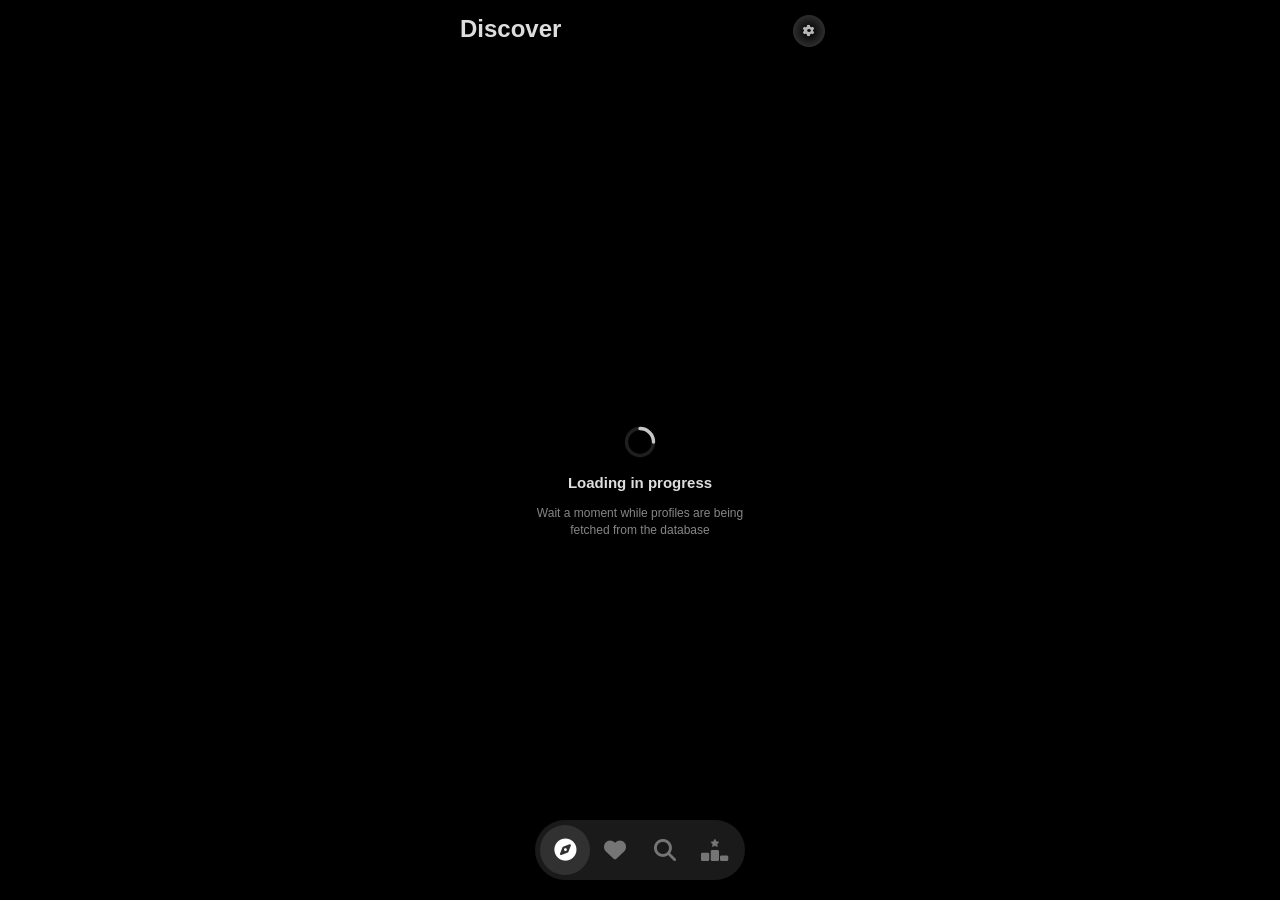
==== index.html @ c75aaf62 "Added website files (excluding database)" ====
<!DOCTYPE html>
<html lang="en">
<head>
    <meta charset="UTF-8">
    <meta name="viewport" content="width=device-width, initial-scale=1.0">
    <title>Dating - Scratch Swipe</title>
    <link rel="stylesheet" href="styles.css">
    <link rel="preconnect" href="https://rsms.me/">
    <link rel="stylesheet" href="https://rsms.me/inter/inter.css">
    <link rel="stylesheet" href="https://cdnjs.cloudflare.com/ajax/libs/font-awesome/6.1.1/css/all.min.css" integrity="..." crossorigin="anonymous" referrerpolicy="no-referrer" />
</head>
<body>
    <div class="app">
        <div class="topbar">
            <p class="topbar-header">Discover</p>
            <button class="circular-btn" id="settings-btn"><i class="fa-solid fa-gear icon"></i></button>
        </div>
        <div class="dating-content">
            <div class="dating-card-button-container">
                <button class="dating-card-button dislike"><i class="fa-solid fa-heart-crack icon"></i></button>
                <button class="dating-card-button like"><i class="fa-solid fa-heart icon"></i></button>
            </div>
        </div>
    </div>
    <script src="popup.js"></script>
</body>
</html>
---- styles.css ----
:root {
  font-family: Inter, sans-serif;
  --white1: #dedede;
  --white2: #b7b7b7;
  --white3: #868686;
  --white4: #4d4d4d;
  --bg1: #141414;
  --bg2: #1f1f1f;
  --bg3: #2a2a2a;
  --bg4: #353535;
  --bg5: #404040;
  --bg6: #4b4b4b;
  --primary: #d18e31;
}

@supports (font-variation-settings: normal) {
  :root {
    font-family: InterVariable, sans-serif;
  }
}

body,
h1,
h2,
h3,
h4,
p,
figure,
blockquote,
dl,
dd {
  margin: 0;
}

input,
button,
textarea,
select {
  font: inherit;
}

body,
html {
  width: 100%;
  height: 100%;
  background-color: black;
}

body {
  display: flex;
  justify-content: center;
  align-items: center;
}

.app {
  height: 100%;
  width: 400px;
  box-sizing: border-box;
  display: flex;
  flex-direction: column;
  position: relative;
  background-color: #000000;
  overflow: hidden;
}

.main-header {
  margin-left: 5px;
  font-size: 24px;
  font-weight: bold;
  color: var(--white1);
}

.dating-content {
  padding: 15px;
  padding-top: 0px;
  box-sizing: border-box;
  display: flex;
  flex-direction: column;
  justify-content: center;
  align-items: center;
  width: 100%;
  height: 100%;
  position: relative; /* required for ghost card absolute stacking */
}

/* Top bar */

.topbar {
  width: 100%;
  position: sticky;
  top: 0;
  left: 0;
  padding: 15px;
  box-sizing: border-box;
  display: flex;
  flex-direction: row;
  justify-content: space-between;
  gap: 10px;
}

.topbar-container {
  width: 100%;
  display: flex;
  flex-direction: column;
  gap: 10px;
}

.circular-btn {
  all: unset;
  width: 32px;
  height: 32px;
  aspect-ratio: 1 / 1;
  font-size: 12px;
  box-sizing: border-box;
  border-radius: 360px;
  color: var(--white2);
  display: flex;
  justify-content: center;
  align-items: center;
  background: radial-gradient(
    circle,
    rgba(255, 255, 255, 0.05) 20%,
    rgba(255, 255, 255, 0.1) 40%,
    rgba(255, 255, 255, 0.2) 80%,
    rgba(255, 255, 255, 0.3) 100%
  );
  cursor: pointer;
}

.topbar-header {
  color: var(--white1);
  font-size: 24px;
  font-weight: bolder;
  margin-left: 5px;
}

.topbar-header-container {
  display: flex;
  flex-direction: row;
  justify-content: space-between;
}

.searchbar {
  width: 100%;
  height: 30px;
  border-radius: 360px;
  background-color: rgba(255, 255, 255, 0.1);
  color: var(--white1);
  align-items: center;
  display: flex;
  gap: 7.5px;
  font-size: 12px;
  padding: 0px 12px;
  box-sizing: border-box;
}

.searchbar .icon {
  color: var(--white3);
}

.search-input {
  all: unset;
  width: 100%;
  height: 100%;
}

.topbar-input-container {
  display: flex;
  flex-direction: row;
  align-items: center;
  gap: 10px;
}

/* BOTTOM BAR */

.bottom-area {
  position: sticky;
  z-index: 998;
}

.bottombar {
  width: fit-content;
  position: absolute;
  bottom: 20px;
  left: 50%;
  transform: translateX(-50%);
  padding: 5px;
  box-sizing: border-box;
  border-radius: 360px;
  background-color: rgba(255, 255, 255, 0.1);
  display: flex;
  flex-direction: row;
  justify-content: center;
  align-items: center;
  gap: 0px;
  backdrop-filter: blur(10px) brightness(0.8);
  box-shadow: rgba(0, 0, 0, 0.56) 0px 22px 70px 4px;
}

.nav-btn {
  width: 30px;
  height: 30px;
  display: flex;
  justify-content: center;
  align-items: center;
  padding: 10px;
  font-size: 22px;
  color: rgba(255, 255, 255, 0.4);
  border-radius: 360px;
  cursor: pointer;
  transition: background-color 0.15s ease, color 0.15s ease;
}

.nav-btn:hover {
  color: var(--white2);
}

.nav-btn.selected {
  color: white;
  background-color: rgba(255, 255, 255, 0.1);
}

/* DATING CARD */

.dating-content .dating-card {
  max-width: 90%;
  width: 400px;
  aspect-ratio: 1 / 1;
  border-radius: 0px !important;
  display: flex;
  flex-direction: column;
  justify-content: flex-end;
  position: relative;
  transition: transform 0.3s ease;
  overflow: hidden;
}

.app:has(.details-section.open) .dating-content .card-stack-wrapper,
.app:has(.details-section.open) .dating-content .dating-card-button-container {
  transform: translateY(-100px);
}

.dating-content .card-stack-wrapper {
  transition: transform 0.3s ease;
}

.dating-content .dating-card-content {
  padding: 20px;
  color: var(--white1);
  display: flex;
  flex-direction: column;
  gap: 5px;
  z-index: 1;
}

.dating-content .gradient-overlay {
  position: absolute;
  bottom: -2px;
  width: 100%;
  height: 75%;
  border-radius: 12px;
  z-index: 0;
  background: linear-gradient(
    to top,
    rgba(0, 0, 0, 0.75) 0%,
    rgba(0, 0, 0, 0.6) 30%,
    rgba(0, 0, 0, 0.3) 65%,
    rgba(0, 0, 0, 0) 100%
  );
  -webkit-mask-image: none;
  mask-image: none;
  overflow: hidden;
}

.dating-content .gradient-overlay::before {
  content: "";
  position: absolute;
  inset: 0;
  z-index: -1;
  -webkit-backdrop-filter: blur(8px);
  backdrop-filter: blur(8px);
  -webkit-mask-image: linear-gradient(
    to top,
    rgba(0, 0, 0, 1) 0%,
    rgba(0, 0, 0, 0.85) 30%,
    rgba(0, 0, 0, 0.5) 65%,
    rgba(0, 0, 0, 0) 100%
  );
  mask-image: linear-gradient(
    to top,
    rgba(0, 0, 0, 1) 0%,
    rgba(0, 0, 0, 0.85) 30%,
    rgba(0, 0, 0, 0.5) 65%,
    rgba(0, 0, 0, 0) 100%
  );
}

.dating-content .dating-card .name,
.dating-content .ghost-card .name {
  font-size: 24px;
  font-weight: bold;
}

.dating-content .dating-card .name span,
.dating-content .ghost-card .name span {
  margin-left: 5px;
  font-weight: normal;
  color: var(--white3);
}

.dating-content .country {
  font-size: 14px;
  color: var(--white3);
}

.dating-content .country-container {
  display: flex;
  flex-direction: row;
  align-items: center;
  gap: 7.5px;
}

.dating-content .country-container .icon {
  font-size: 10px;
  color: var(--white3);
}

.chip-container {
  display: flex;
  flex-direction: row;
  gap: 4px;
}

.dating-content .chip-container {
  margin-top: 10px;
}

.chip-info {
  backdrop-filter: blur(8px);
  background-color: rgba(255, 255, 255, 0.1);
  padding: 5px 10px;
  border-radius: 360px;
  font-size: 10px;
  color: var(--white1);
}

.chip-info.selected {
  background-color: rgba(255,255,255,1) !important;
  color: #000 !important;
}

.dating-content .dating-card .profile-picture {
  position: absolute;
  top: 0;
  width: 100%;
  z-index: 0;
  height: 100%;
  border-radius: 12px;
  object-fit: cover;
  background-color: black;
}

/* BUTTONS */

.dating-card-button-container {
  display: flex;
  flex-direction: row;
  gap: 20px;
  margin-top: 40px;
  transition: transform 0.3s ease;
}

.like {
  all: unset;
  position: relative;
  display: flex;
  justify-content: center;
  align-items: center;
  border-radius: 50%;
  background: linear-gradient(145deg, #d94a5d, #a81f33);
  color: #fff;
  font-size: 24px;
  padding: 15px;
  cursor: pointer;
  overflow: hidden;
  box-shadow:
    inset 0 4px 8px rgba(0, 0, 0, 0.6),
    inset 0 2px 4px rgba(255, 255, 255, 0.3),
    0 0 15px rgba(255, 30, 50, 0.9),
    0 0 30px rgba(255, 30, 50, 0.5);
  transition: transform 0.12s ease;
}

.like .icon {
  position: relative;
  z-index: 1;
}

.like::before {
  content: "";
  position: absolute;
  top: -50%;
  left: -50%;
  width: 200%;
  height: 200%;
  background: linear-gradient(
    120deg,
    transparent 30%,
    rgba(255, 255, 255, 0.5) 50%,
    transparent 70%
  );
  transform: rotate(25deg);
  animation: shine 3s linear infinite;
}

.like::after {
  content: "";
  position: absolute;
  inset: -3px;
  border-radius: 50%;
  background: conic-gradient(
    from 0deg,
    transparent,
    #ff2e4d,
    transparent,
    #ff2e4d,
    transparent
  );
  animation: spin 2s linear infinite;
  z-index: 0;
  filter: blur(2px);
}

/* ANIMATIONS */
@keyframes shine {
  0% {
    transform: translateX(-100%) rotate(25deg);
  }
  100% {
    transform: translateX(100%) rotate(25deg);
  }
}

@keyframes spin {
  0% {
    transform: rotate(0deg);
  }
  100% {
    transform: rotate(360deg);
  }
}

.dislike {
  all: unset;
  display: flex;
  justify-content: center;
  align-items: center;
  border-radius: 360px;
  background-color: #4b4b4b;
  color: #fff;
  font-size: 24px;
  padding: 15px;
  cursor: pointer;
  transition: transform 0.12s ease;
  box-shadow:
    rgba(0, 0, 0, 0.17) 0px -23px 25px 0px inset,
    rgba(0, 0, 0, 0.15) 0px -36px 30px 0px inset,
    rgba(0, 0, 0, 0.1) 0px -79px 40px 0px inset,
    rgba(0, 0, 0, 0.06) 0px 2px 1px,
    rgba(0, 0, 0, 0.09) 0px 4px 2px,
    rgba(0, 0, 0, 0.09) 0px 8px 4px,
    rgba(0, 0, 0, 0.09) 0px 16px 8px,
    rgba(0, 0, 0, 0.09) 0px 32px 16px;
}

.like:active,
.dislike:active {
  transform: scale(0.88);
}

/* DETAILS SECTION */

.details-section {
  width: 100%;
  height: 55%;
  background-color: var(--bg2);
  position: absolute;
  bottom: 0;
  left: 0;
  border-top-right-radius: 20px;
  border-top-left-radius: 20px;
  z-index: 999;
  padding: 20px;
  box-sizing: border-box;
  overflow-y: auto;
  transform: translateY(100%);
  transition: transform 0.4s cubic-bezier(0.32, 0.72, 0, 1);
}

.details-section.open {
  transform: translateY(0%);
}

.details-section::-webkit-scrollbar {
  display: none;
}

.details-section .header {
  display: flex;
  flex-direction: row;
  align-items: center;
  color: var(--white1);
  font-size: 16px;
  font-weight: bold;
}

.details-section hr {
  width: 100%;
  border: 0.5px solid var(--bg4);
  margin: 20px 0px;
}

/* PROFILE HEADER */

.profile-header {
  display: flex;
  flex-direction: row;
  gap: 12.5px;
  margin-bottom: 20px;
  align-items: center;
}

.details-section .profile-picture {
  border-radius: 360px;
  width: 50px;
  height: 50px;
  object-fit: cover;
  background-color: black;
}

.details-section .name {
  color: var(--white1);
  font-size: 16px;
  font-weight: bold;
  line-break: anywhere;
}

.profile-text-container {
  display: flex;
  flex-direction: column;
  gap: 7.5px;
  justify-content: center;
  width: calc(100% - (50px + 12.5px));
}

/* ABOUT ME */

.bio {
  color: var(--white1);
  font-size: 12px;
  white-space: pre-line;
  line-height: 1.6;
  overflow-wrap: break-word;
}

.bio-read-toggle {
  display: block;
}

.about-me-header-row {
  margin-bottom: 10px;
}

.details-section .join-date-container,
.details-section .country-container,
.details-section .profile-link-container,
.details-section .id-container {
  display: flex;
  flex-direction: row;
  align-items: center;
  gap: 5px;
  font-size: 14px;
}

.profile-meta-container {
  margin-top: 20px;
  display: flex;
  flex-direction: column;
  gap: 7.5px;
}

.details-section .join-date-container .icon,
.details-section .country-container .icon,
.details-section .id-container .icon {
  color: var(--white4);
}

.details-section .join-date-container .join-date,
.details-section .country-container .country,
.details-section .id-container .id {
  color: var(--white3);
}

.details-section .profile-link-container .profile-link,
.details-section .profile-link-container .icon {
  color: var(--primary);
}
.details-section .profile-link-container .profile-link {
  cursor: pointer;
  text-underline-offset: 2.5px;
  text-decoration: none;
}

.details-section .profile-link-container .profile-link:hover {
  text-decoration: underline;
}

/* PROFILE STATS */

.profile-stats-container {
  display: flex;
  flex-direction: row;
  gap: 20px;
  align-items: center;
  margin-top: 15px;
}

.profile-stats-container .profile-stats {
  display: flex;
  flex-direction: column;
  color: var(--white1);
  font-size: 18px;
  font-weight: bold;
}

.profile-stats-container .profile-stats span {
  font-size: 12px;
  font-weight: normal;
  text-transform: uppercase;
  color: var(--white3);
  margin-top: 3px;
}

/* PROJECTS */

.projects-header-container {
  display: flex;
  flex-direction: row;
  align-items: center;
  justify-content: space-between;
  margin-top: 20px;
  margin-bottom: 10px;
  font-size: 16px;
}

.projects-header {
  gap: 5px;
}

.view-all-projects {
  all: unset;
  color: #0088ff;
  font-size: 12px;
  cursor: pointer;
}
.projects-header span {
  color: var(--white3);
  font-size: 14px;
  font-weight: normal;
}

.projects-container {
  display: grid;
  grid-template-columns: repeat(3, 1fr);
  gap: 10px;
  margin-top: 10px;
}

.projects-container .project-image {
  width: 100%;
  height: 80px;
  border-radius: 8px;
  object-fit: cover;
  margin-bottom: 5px;
}

.projects-container .project-title {
  color: var(--white1);
  font-weight: bold;
  margin-bottom: 5px;
  font-size: 12px;
}

/* SEARCH */

.search {
  height: 100%;
  padding: 15px;
  padding-top: 0px;
  box-sizing: border-box;
  display: flex;
  flex-direction: column;
  overflow-y: auto;
  padding-bottom: 100px;
}

.search::-webkit-scrollbar,
.leaderboard-content::-webkit-scrollbar {
  background-color: black;
  width: 10px;
}

.search::-webkit-scrollbar-thumb,
.leaderboard-content::-webkit-scrollbar-thumb {
  background-color: rgba(255, 255, 255, 0.15);
  border-radius: 360px;
}

.search::-webkit-scrollbar-thumb:hover,
.leaderboard-content::-webkit-scrollbar-thumb:hover {
  background-color: rgba(255, 255, 255, 0.25);
}

.search .chip-container {
  position: sticky;
  top: 0;
  z-index: 999;
  background: black;
  padding-bottom: 10px;
}

.search-results {
  display: flex;
  flex-direction: column;
  gap: 5px;
  margin-top: 0px;
  position: relative;
  height: 100%;
}

.search .chip-info {
  cursor: pointer;
  transition: background-color 0.15s ease;
  font-size: 12px;
}

.search .chip-info:hover {
  background-color: rgba(255, 255, 255, 0.15);
}

.search-results .dating-card {
  width: 100%;
  height: 50px;
  display: flex;
  flex-direction: row;
  align-items: center;
  gap: 10px;
}

.search-results .profile-picture {
  height: 80%;
  aspect-ratio: 1 / 1;
  border-radius: 360px;
  object-fit: cover;
}

.search-results .dating-card-content {
  color: var(--white1);
  display: flex;
  flex-direction: column;
  justify-content: center;
  gap: 5px;
  z-index: 1;
}

.search-results .dating-card .name {
  font-size: 16px;
  font-weight: bold;
  width: 100%;
  line-break: anywhere;
}

.search-results .dating-card .name span {
  margin-left: 5px;
  font-weight: normal;
  color: var(--white3);
}

.search-results .country {
  font-size: 10px;
  color: var(--white3);
}

.search-results .country-container .icon {
  font-size: 6px;
  color: var(--white3);
}

.search-results .country-container {
  display: flex;
  flex-direction: row;
  align-items: center;
  gap: 5px;
}

.search-results .dating-card:last-child {
  padding-bottom: 100px;
}

/* LEADERBOARD */

.leaderboard-content {
  height: 100%;
  padding: 15px;
  padding-top: 0px;
  box-sizing: border-box;
  display: flex;
  flex-direction: column;
  overflow-y: auto;
  padding-bottom: 100px;
}

.tab-container {
  display: flex;
  flex-direction: row;
  gap: 10px;
  margin-bottom: 10px;
  border-bottom: 1px solid rgba(255, 255, 255, 0.1);
  background-color: #000000;
  position: sticky;
  top: 0;
  z-index: 9999;
}

.tab {
  color: var(--white3);
  padding: 5px 10px;
  padding-bottom: 10px;
  cursor: pointer;
  transition: background-color 0.15s ease, color 0.15s ease;
  font-size: 14px;
}

.tab.selected {
  border-bottom: 1px solid rgba(255, 255, 255, 0.35);
  color: var(--white1);
}


.leaderboard-content .dating-card {
  width: 100%;
  height: 50px;
  display: flex;
  flex-direction: row;
  align-items: center;
  gap: 10px;
}

.leaderboard-content .profile-picture {
  height: 80%;
  aspect-ratio: 1 / 1;
  border-radius: 360px;
  object-fit: cover;
}

.leaderboard-content .dating-card-content {
  color: var(--white1);
  display: flex;
  flex-direction: column;
  justify-content: center;
  gap: 5px;
  z-index: 1;
}

.leaderboard-content .dating-card .dating-card-rank {
  font-size: 12px;
  color: var(--white3);
  width: 20px;
  justify-content: center;
  display: flex;
}

.leaderboard-content .dating-card .name {
  font-size: 16px;
  font-weight: bold;
}

.leaderboard-content .dating-card .stats {
  font-size: 12px;
  color: var(--white3);
}

/* LIKED SECTION */

.liked-content {
  height: 100%;
  padding: 15px;
  padding-top: 0px;
  box-sizing: border-box;
  display: flex;
  flex-direction: column;
  overflow-y: auto;
}
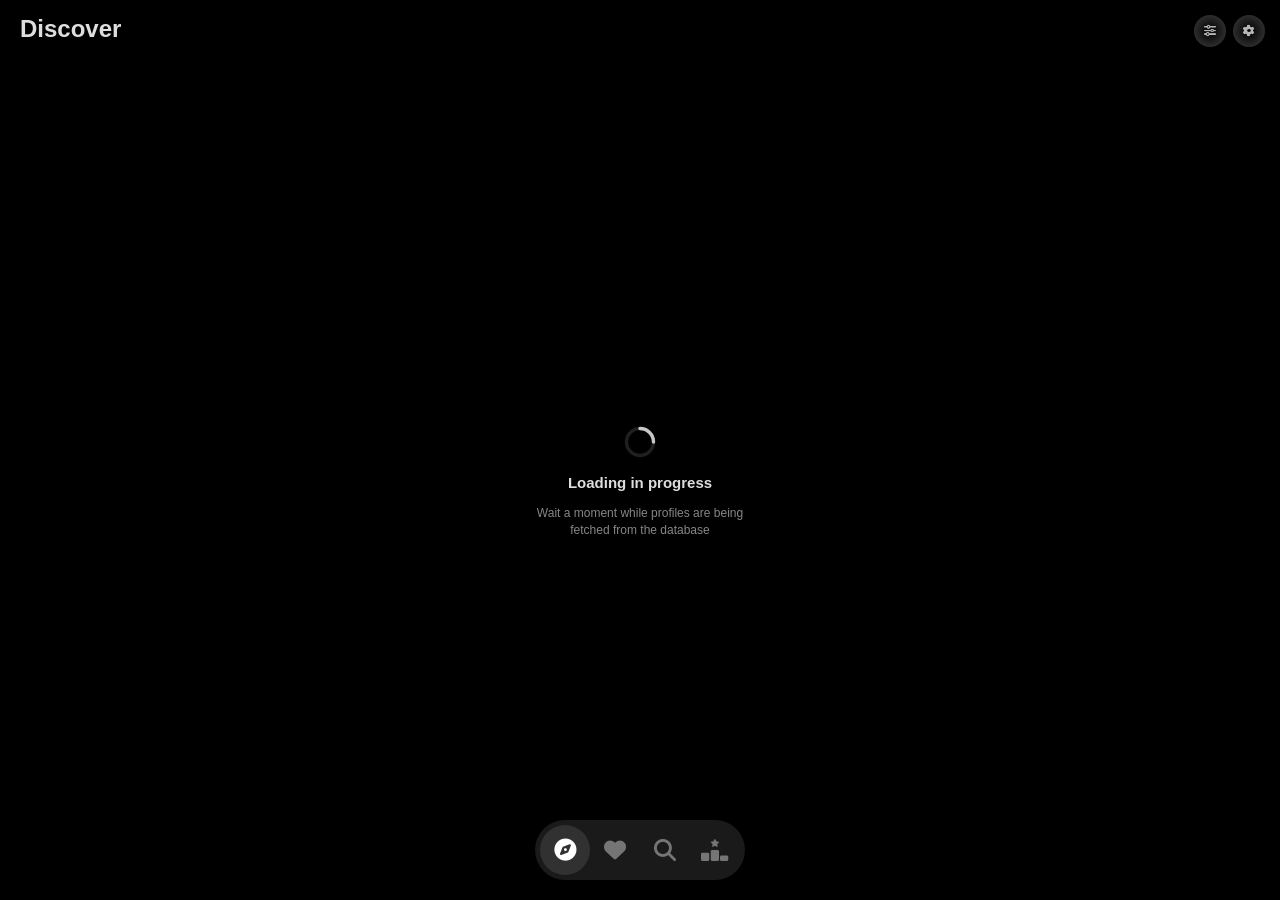
==== commit 520adb86: "V.2.0" ====
--- a/index.html
+++ b/index.html
@@ -13,7 +13,10 @@
     <div class="app">
         <div class="topbar">
             <p class="topbar-header">Discover</p>
-            <button class="circular-btn" id="settings-btn"><i class="fa-solid fa-gear icon"></i></button>
+            <div style="display: flex; gap: 7.5px;">
+                <button class="circular-btn" id="discover-filter-btn"><i class="fa-solid fa-sliders"></i></button>
+                <button class="circular-btn" id="settings-btn"><i class="fa-solid fa-gear icon"></i></button>
+            </div>
         </div>
         <div class="dating-content">
             <div class="dating-card-button-container">
@@ -22,6 +25,18 @@
             </div>
         </div>
     </div>
-    <script src="popup.js"></script>
+    <!-- Application Scripts -->
+    <script src="js/utils.js"></script>
+    <script src="js/storage.js"></script>
+    <script src="js/ui.js"></script>
+    <script src="js/presets.js"></script>
+    <script src="js/database.js"></script>
+    <script src="js/details.js"></script>
+    <script src="js/settings.js"></script>
+    <script src="js/discover.js"></script>
+    <script src="js/search.js"></script>
+    <script src="js/leaderboard.js"></script>
+    <script src="js/liked.js"></script>
+    <script src="js/main.js"></script>
 </body>
 </html>
--- a/styles.css
+++ b/styles.css
@@ -1,904 +1,14 @@
-:root {
-  font-family: Inter, sans-serif;
-  --white1: #dedede;
-  --white2: #b7b7b7;
-  --white3: #868686;
-  --white4: #4d4d4d;
-  --bg1: #141414;
-  --bg2: #1f1f1f;
-  --bg3: #2a2a2a;
-  --bg4: #353535;
-  --bg5: #404040;
-  --bg6: #4b4b4b;
-  --primary: #d18e31;
-}
-
-@supports (font-variation-settings: normal) {
-  :root {
-    font-family: InterVariable, sans-serif;
-  }
-}
-
-body,
-h1,
-h2,
-h3,
-h4,
-p,
-figure,
-blockquote,
-dl,
-dd {
-  margin: 0;
-}
-
-input,
-button,
-textarea,
-select {
-  font: inherit;
-}
-
-body,
-html {
-  width: 100%;
-  height: 100%;
-  background-color: black;
-}
-
-body {
-  display: flex;
-  justify-content: center;
-  align-items: center;
-}
-
-.app {
-  height: 100%;
-  width: 400px;
-  box-sizing: border-box;
-  display: flex;
-  flex-direction: column;
-  position: relative;
-  background-color: #000000;
-  overflow: hidden;
-}
-
-.main-header {
-  margin-left: 5px;
-  font-size: 24px;
-  font-weight: bold;
-  color: var(--white1);
-}
-
-.dating-content {
-  padding: 15px;
-  padding-top: 0px;
-  box-sizing: border-box;
-  display: flex;
-  flex-direction: column;
-  justify-content: center;
-  align-items: center;
-  width: 100%;
-  height: 100%;
-  position: relative; /* required for ghost card absolute stacking */
-}
-
-/* Top bar */
-
-.topbar {
-  width: 100%;
-  position: sticky;
-  top: 0;
-  left: 0;
-  padding: 15px;
-  box-sizing: border-box;
-  display: flex;
-  flex-direction: row;
-  justify-content: space-between;
-  gap: 10px;
-}
-
-.topbar-container {
-  width: 100%;
-  display: flex;
-  flex-direction: column;
-  gap: 10px;
-}
-
-.circular-btn {
-  all: unset;
-  width: 32px;
-  height: 32px;
-  aspect-ratio: 1 / 1;
-  font-size: 12px;
-  box-sizing: border-box;
-  border-radius: 360px;
-  color: var(--white2);
-  display: flex;
-  justify-content: center;
-  align-items: center;
-  background: radial-gradient(
-    circle,
-    rgba(255, 255, 255, 0.05) 20%,
-    rgba(255, 255, 255, 0.1) 40%,
-    rgba(255, 255, 255, 0.2) 80%,
-    rgba(255, 255, 255, 0.3) 100%
-  );
-  cursor: pointer;
-}
-
-.topbar-header {
-  color: var(--white1);
-  font-size: 24px;
-  font-weight: bolder;
-  margin-left: 5px;
-}
-
-.topbar-header-container {
-  display: flex;
-  flex-direction: row;
-  justify-content: space-between;
-}
-
-.searchbar {
-  width: 100%;
-  height: 30px;
-  border-radius: 360px;
-  background-color: rgba(255, 255, 255, 0.1);
-  color: var(--white1);
-  align-items: center;
-  display: flex;
-  gap: 7.5px;
-  font-size: 12px;
-  padding: 0px 12px;
-  box-sizing: border-box;
-}
-
-.searchbar .icon {
-  color: var(--white3);
-}
-
-.search-input {
-  all: unset;
-  width: 100%;
-  height: 100%;
-}
-
-.topbar-input-container {
-  display: flex;
-  flex-direction: row;
-  align-items: center;
-  gap: 10px;
-}
-
-/* BOTTOM BAR */
-
-.bottom-area {
-  position: sticky;
-  z-index: 998;
-}
-
-.bottombar {
-  width: fit-content;
-  position: absolute;
-  bottom: 20px;
-  left: 50%;
-  transform: translateX(-50%);
-  padding: 5px;
-  box-sizing: border-box;
-  border-radius: 360px;
-  background-color: rgba(255, 255, 255, 0.1);
-  display: flex;
-  flex-direction: row;
-  justify-content: center;
-  align-items: center;
-  gap: 0px;
-  backdrop-filter: blur(10px) brightness(0.8);
-  box-shadow: rgba(0, 0, 0, 0.56) 0px 22px 70px 4px;
-}
-
-.nav-btn {
-  width: 30px;
-  height: 30px;
-  display: flex;
-  justify-content: center;
-  align-items: center;
-  padding: 10px;
-  font-size: 22px;
-  color: rgba(255, 255, 255, 0.4);
-  border-radius: 360px;
-  cursor: pointer;
-  transition: background-color 0.15s ease, color 0.15s ease;
-}
-
-.nav-btn:hover {
-  color: var(--white2);
-}
-
-.nav-btn.selected {
-  color: white;
-  background-color: rgba(255, 255, 255, 0.1);
-}
-
-/* DATING CARD */
-
-.dating-content .dating-card {
-  max-width: 90%;
-  width: 400px;
-  aspect-ratio: 1 / 1;
-  border-radius: 0px !important;
-  display: flex;
-  flex-direction: column;
-  justify-content: flex-end;
-  position: relative;
-  transition: transform 0.3s ease;
-  overflow: hidden;
-}
-
-.app:has(.details-section.open) .dating-content .card-stack-wrapper,
-.app:has(.details-section.open) .dating-content .dating-card-button-container {
-  transform: translateY(-100px);
-}
-
-.dating-content .card-stack-wrapper {
-  transition: transform 0.3s ease;
-}
-
-.dating-content .dating-card-content {
-  padding: 20px;
-  color: var(--white1);
-  display: flex;
-  flex-direction: column;
-  gap: 5px;
-  z-index: 1;
-}
-
-.dating-content .gradient-overlay {
-  position: absolute;
-  bottom: -2px;
-  width: 100%;
-  height: 75%;
-  border-radius: 12px;
-  z-index: 0;
-  background: linear-gradient(
-    to top,
-    rgba(0, 0, 0, 0.75) 0%,
-    rgba(0, 0, 0, 0.6) 30%,
-    rgba(0, 0, 0, 0.3) 65%,
-    rgba(0, 0, 0, 0) 100%
-  );
-  -webkit-mask-image: none;
-  mask-image: none;
-  overflow: hidden;
-}
-
-.dating-content .gradient-overlay::before {
-  content: "";
-  position: absolute;
-  inset: 0;
-  z-index: -1;
-  -webkit-backdrop-filter: blur(8px);
-  backdrop-filter: blur(8px);
-  -webkit-mask-image: linear-gradient(
-    to top,
-    rgba(0, 0, 0, 1) 0%,
-    rgba(0, 0, 0, 0.85) 30%,
-    rgba(0, 0, 0, 0.5) 65%,
-    rgba(0, 0, 0, 0) 100%
-  );
-  mask-image: linear-gradient(
-    to top,
-    rgba(0, 0, 0, 1) 0%,
-    rgba(0, 0, 0, 0.85) 30%,
-    rgba(0, 0, 0, 0.5) 65%,
-    rgba(0, 0, 0, 0) 100%
-  );
-}
-
-.dating-content .dating-card .name,
-.dating-content .ghost-card .name {
-  font-size: 24px;
-  font-weight: bold;
-}
-
-.dating-content .dating-card .name span,
-.dating-content .ghost-card .name span {
-  margin-left: 5px;
-  font-weight: normal;
-  color: var(--white3);
-}
-
-.dating-content .country {
-  font-size: 14px;
-  color: var(--white3);
-}
-
-.dating-content .country-container {
-  display: flex;
-  flex-direction: row;
-  align-items: center;
-  gap: 7.5px;
-}
-
-.dating-content .country-container .icon {
-  font-size: 10px;
-  color: var(--white3);
-}
-
-.chip-container {
-  display: flex;
-  flex-direction: row;
-  gap: 4px;
-}
-
-.dating-content .chip-container {
-  margin-top: 10px;
-}
-
-.chip-info {
-  backdrop-filter: blur(8px);
-  background-color: rgba(255, 255, 255, 0.1);
-  padding: 5px 10px;
-  border-radius: 360px;
-  font-size: 10px;
-  color: var(--white1);
-}
-
-.chip-info.selected {
-  background-color: rgba(255,255,255,1) !important;
-  color: #000 !important;
-}
-
-.dating-content .dating-card .profile-picture {
-  position: absolute;
-  top: 0;
-  width: 100%;
-  z-index: 0;
-  height: 100%;
-  border-radius: 12px;
-  object-fit: cover;
-  background-color: black;
-}
-
-/* BUTTONS */
-
-.dating-card-button-container {
-  display: flex;
-  flex-direction: row;
-  gap: 20px;
-  margin-top: 40px;
-  transition: transform 0.3s ease;
-}
-
-.like {
-  all: unset;
-  position: relative;
-  display: flex;
-  justify-content: center;
-  align-items: center;
-  border-radius: 50%;
-  background: linear-gradient(145deg, #d94a5d, #a81f33);
-  color: #fff;
-  font-size: 24px;
-  padding: 15px;
-  cursor: pointer;
-  overflow: hidden;
-  box-shadow:
-    inset 0 4px 8px rgba(0, 0, 0, 0.6),
-    inset 0 2px 4px rgba(255, 255, 255, 0.3),
-    0 0 15px rgba(255, 30, 50, 0.9),
-    0 0 30px rgba(255, 30, 50, 0.5);
-  transition: transform 0.12s ease;
-}
-
-.like .icon {
-  position: relative;
-  z-index: 1;
-}
-
-.like::before {
-  content: "";
-  position: absolute;
-  top: -50%;
-  left: -50%;
-  width: 200%;
-  height: 200%;
-  background: linear-gradient(
-    120deg,
-    transparent 30%,
-    rgba(255, 255, 255, 0.5) 50%,
-    transparent 70%
-  );
-  transform: rotate(25deg);
-  animation: shine 3s linear infinite;
-}
-
-.like::after {
-  content: "";
-  position: absolute;
-  inset: -3px;
-  border-radius: 50%;
-  background: conic-gradient(
-    from 0deg,
-    transparent,
-    #ff2e4d,
-    transparent,
-    #ff2e4d,
-    transparent
-  );
-  animation: spin 2s linear infinite;
-  z-index: 0;
-  filter: blur(2px);
-}
-
-/* ANIMATIONS */
-@keyframes shine {
-  0% {
-    transform: translateX(-100%) rotate(25deg);
-  }
-  100% {
-    transform: translateX(100%) rotate(25deg);
-  }
-}
-
-@keyframes spin {
-  0% {
-    transform: rotate(0deg);
-  }
-  100% {
-    transform: rotate(360deg);
-  }
-}
-
-.dislike {
-  all: unset;
-  display: flex;
-  justify-content: center;
-  align-items: center;
-  border-radius: 360px;
-  background-color: #4b4b4b;
-  color: #fff;
-  font-size: 24px;
-  padding: 15px;
-  cursor: pointer;
-  transition: transform 0.12s ease;
-  box-shadow:
-    rgba(0, 0, 0, 0.17) 0px -23px 25px 0px inset,
-    rgba(0, 0, 0, 0.15) 0px -36px 30px 0px inset,
-    rgba(0, 0, 0, 0.1) 0px -79px 40px 0px inset,
-    rgba(0, 0, 0, 0.06) 0px 2px 1px,
-    rgba(0, 0, 0, 0.09) 0px 4px 2px,
-    rgba(0, 0, 0, 0.09) 0px 8px 4px,
-    rgba(0, 0, 0, 0.09) 0px 16px 8px,
-    rgba(0, 0, 0, 0.09) 0px 32px 16px;
-}
-
-.like:active,
-.dislike:active {
-  transform: scale(0.88);
-}
-
-/* DETAILS SECTION */
-
-.details-section {
-  width: 100%;
-  height: 55%;
-  background-color: var(--bg2);
-  position: absolute;
-  bottom: 0;
-  left: 0;
-  border-top-right-radius: 20px;
-  border-top-left-radius: 20px;
-  z-index: 999;
-  padding: 20px;
-  box-sizing: border-box;
-  overflow-y: auto;
-  transform: translateY(100%);
-  transition: transform 0.4s cubic-bezier(0.32, 0.72, 0, 1);
-}
-
-.details-section.open {
-  transform: translateY(0%);
-}
-
-.details-section::-webkit-scrollbar {
-  display: none;
-}
-
-.details-section .header {
-  display: flex;
-  flex-direction: row;
-  align-items: center;
-  color: var(--white1);
-  font-size: 16px;
-  font-weight: bold;
-}
-
-.details-section hr {
-  width: 100%;
-  border: 0.5px solid var(--bg4);
-  margin: 20px 0px;
-}
-
-/* PROFILE HEADER */
-
-.profile-header {
-  display: flex;
-  flex-direction: row;
-  gap: 12.5px;
-  margin-bottom: 20px;
-  align-items: center;
-}
-
-.details-section .profile-picture {
-  border-radius: 360px;
-  width: 50px;
-  height: 50px;
-  object-fit: cover;
-  background-color: black;
-}
-
-.details-section .name {
-  color: var(--white1);
-  font-size: 16px;
-  font-weight: bold;
-  line-break: anywhere;
-}
-
-.profile-text-container {
-  display: flex;
-  flex-direction: column;
-  gap: 7.5px;
-  justify-content: center;
-  width: calc(100% - (50px + 12.5px));
-}
-
-/* ABOUT ME */
-
-.bio {
-  color: var(--white1);
-  font-size: 12px;
-  white-space: pre-line;
-  line-height: 1.6;
-  overflow-wrap: break-word;
-}
-
-.bio-read-toggle {
-  display: block;
-}
-
-.about-me-header-row {
-  margin-bottom: 10px;
-}
-
-.details-section .join-date-container,
-.details-section .country-container,
-.details-section .profile-link-container,
-.details-section .id-container {
-  display: flex;
-  flex-direction: row;
-  align-items: center;
-  gap: 5px;
-  font-size: 14px;
-}
-
-.profile-meta-container {
-  margin-top: 20px;
-  display: flex;
-  flex-direction: column;
-  gap: 7.5px;
-}
-
-.details-section .join-date-container .icon,
-.details-section .country-container .icon,
-.details-section .id-container .icon {
-  color: var(--white4);
-}
-
-.details-section .join-date-container .join-date,
-.details-section .country-container .country,
-.details-section .id-container .id {
-  color: var(--white3);
-}
-
-.details-section .profile-link-container .profile-link,
-.details-section .profile-link-container .icon {
-  color: var(--primary);
-}
-.details-section .profile-link-container .profile-link {
-  cursor: pointer;
-  text-underline-offset: 2.5px;
-  text-decoration: none;
-}
-
-.details-section .profile-link-container .profile-link:hover {
-  text-decoration: underline;
-}
-
-/* PROFILE STATS */
-
-.profile-stats-container {
-  display: flex;
-  flex-direction: row;
-  gap: 20px;
-  align-items: center;
-  margin-top: 15px;
-}
-
-.profile-stats-container .profile-stats {
-  display: flex;
-  flex-direction: column;
-  color: var(--white1);
-  font-size: 18px;
-  font-weight: bold;
-}
-
-.profile-stats-container .profile-stats span {
-  font-size: 12px;
-  font-weight: normal;
-  text-transform: uppercase;
-  color: var(--white3);
-  margin-top: 3px;
-}
-
-/* PROJECTS */
-
-.projects-header-container {
-  display: flex;
-  flex-direction: row;
-  align-items: center;
-  justify-content: space-between;
-  margin-top: 20px;
-  margin-bottom: 10px;
-  font-size: 16px;
-}
-
-.projects-header {
-  gap: 5px;
-}
-
-.view-all-projects {
-  all: unset;
-  color: #0088ff;
-  font-size: 12px;
-  cursor: pointer;
-}
-.projects-header span {
-  color: var(--white3);
-  font-size: 14px;
-  font-weight: normal;
-}
-
-.projects-container {
-  display: grid;
-  grid-template-columns: repeat(3, 1fr);
-  gap: 10px;
-  margin-top: 10px;
-}
-
-.projects-container .project-image {
-  width: 100%;
-  height: 80px;
-  border-radius: 8px;
-  object-fit: cover;
-  margin-bottom: 5px;
-}
-
-.projects-container .project-title {
-  color: var(--white1);
-  font-weight: bold;
-  margin-bottom: 5px;
-  font-size: 12px;
-}
-
-/* SEARCH */
-
-.search {
-  height: 100%;
-  padding: 15px;
-  padding-top: 0px;
-  box-sizing: border-box;
-  display: flex;
-  flex-direction: column;
-  overflow-y: auto;
-  padding-bottom: 100px;
-}
-
-.search::-webkit-scrollbar,
-.leaderboard-content::-webkit-scrollbar {
-  background-color: black;
-  width: 10px;
-}
-
-.search::-webkit-scrollbar-thumb,
-.leaderboard-content::-webkit-scrollbar-thumb {
-  background-color: rgba(255, 255, 255, 0.15);
-  border-radius: 360px;
-}
-
-.search::-webkit-scrollbar-thumb:hover,
-.leaderboard-content::-webkit-scrollbar-thumb:hover {
-  background-color: rgba(255, 255, 255, 0.25);
-}
-
-.search .chip-container {
-  position: sticky;
-  top: 0;
-  z-index: 999;
-  background: black;
-  padding-bottom: 10px;
-}
-
-.search-results {
-  display: flex;
-  flex-direction: column;
-  gap: 5px;
-  margin-top: 0px;
-  position: relative;
-  height: 100%;
-}
-
-.search .chip-info {
-  cursor: pointer;
-  transition: background-color 0.15s ease;
-  font-size: 12px;
-}
-
-.search .chip-info:hover {
-  background-color: rgba(255, 255, 255, 0.15);
-}
-
-.search-results .dating-card {
-  width: 100%;
-  height: 50px;
-  display: flex;
-  flex-direction: row;
-  align-items: center;
-  gap: 10px;
-}
-
-.search-results .profile-picture {
-  height: 80%;
-  aspect-ratio: 1 / 1;
-  border-radius: 360px;
-  object-fit: cover;
-}
-
-.search-results .dating-card-content {
-  color: var(--white1);
-  display: flex;
-  flex-direction: column;
-  justify-content: center;
-  gap: 5px;
-  z-index: 1;
-}
-
-.search-results .dating-card .name {
-  font-size: 16px;
-  font-weight: bold;
-  width: 100%;
-  line-break: anywhere;
-}
-
-.search-results .dating-card .name span {
-  margin-left: 5px;
-  font-weight: normal;
-  color: var(--white3);
-}
-
-.search-results .country {
-  font-size: 10px;
-  color: var(--white3);
-}
-
-.search-results .country-container .icon {
-  font-size: 6px;
-  color: var(--white3);
-}
-
-.search-results .country-container {
-  display: flex;
-  flex-direction: row;
-  align-items: center;
-  gap: 5px;
-}
-
-.search-results .dating-card:last-child {
-  padding-bottom: 100px;
-}
-
-/* LEADERBOARD */
-
-.leaderboard-content {
-  height: 100%;
-  padding: 15px;
-  padding-top: 0px;
-  box-sizing: border-box;
-  display: flex;
-  flex-direction: column;
-  overflow-y: auto;
-  padding-bottom: 100px;
-}
-
-.tab-container {
-  display: flex;
-  flex-direction: row;
-  gap: 10px;
-  margin-bottom: 10px;
-  border-bottom: 1px solid rgba(255, 255, 255, 0.1);
-  background-color: #000000;
-  position: sticky;
-  top: 0;
-  z-index: 9999;
-}
-
-.tab {
-  color: var(--white3);
-  padding: 5px 10px;
-  padding-bottom: 10px;
-  cursor: pointer;
-  transition: background-color 0.15s ease, color 0.15s ease;
-  font-size: 14px;
-}
-
-.tab.selected {
-  border-bottom: 1px solid rgba(255, 255, 255, 0.35);
-  color: var(--white1);
-}
-
-
-.leaderboard-content .dating-card {
-  width: 100%;
-  height: 50px;
-  display: flex;
-  flex-direction: row;
-  align-items: center;
-  gap: 10px;
-}
-
-.leaderboard-content .profile-picture {
-  height: 80%;
-  aspect-ratio: 1 / 1;
-  border-radius: 360px;
-  object-fit: cover;
-}
-
-.leaderboard-content .dating-card-content {
-  color: var(--white1);
-  display: flex;
-  flex-direction: column;
-  justify-content: center;
-  gap: 5px;
-  z-index: 1;
-}
-
-.leaderboard-content .dating-card .dating-card-rank {
-  font-size: 12px;
-  color: var(--white3);
-  width: 20px;
-  justify-content: center;
-  display: flex;
-}
-
-.leaderboard-content .dating-card .name {
-  font-size: 16px;
-  font-weight: bold;
-}
-
-.leaderboard-content .dating-card .stats {
-  font-size: 12px;
-  color: var(--white3);
-}
-
-/* LIKED SECTION */
-
-.liked-content {
-  height: 100%;
-  padding: 15px;
-  padding-top: 0px;
-  box-sizing: border-box;
-  display: flex;
-  flex-direction: column;
-  overflow-y: auto;
-}
-
+/* 
+   Scratch Swipe - Main Stylesheet
+   This file imports organized CSS modules from the /css directory.
+*/
+
+@import "css/variables.css";
+@import "css/reset.css";
+@import "css/layout.css";
+@import "css/components.css";
+@import "css/discovery.css";
+@import "css/details.css";
+@import "css/search.css";
+@import "css/leaderboard.css";
+@import "css/liked.css";
